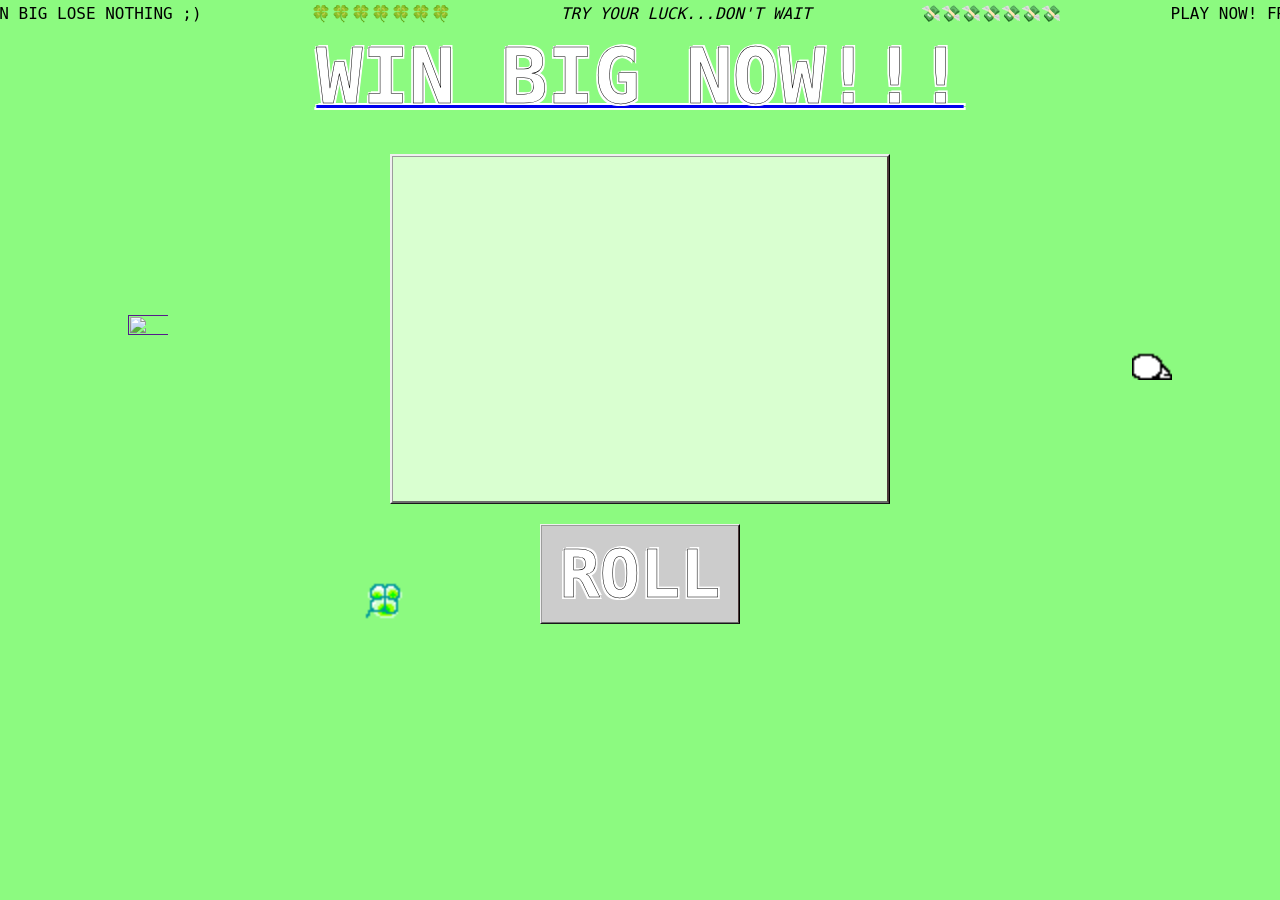
==== index.html @ 91f539cb "initial commit" ====
<!DOCTYPE html>

<head>
    <title>WIN BIG NOW!</title>
    <meta name="description" content="$$$">
    <meta name="viewport" content="width=device-width,initial-scale=1.0">
    <link rel="icon" type="image/png" href="images/ahhh_favi.gif">
    <link href="css/style.css" rel="stylesheet" type="text/css" />
    <link rel="stylesheet" href="https://use.typekit.net/caf5frp.css">
    <audio src="audio/casino.mp3" autoplay></audio>

</head>

<body>


    <div class="nav">
        <div class="bar" style="pointer-events: auto;">
            <div class="marquee" style="pointer-events: auto;">
                <span class="marquee-content" style="pointer-events: auto;">
                    <span class="marquee-item">WIN BIG LOSE NOTHING ;)</span>
                    <span class="marquee-item">🍀🍀🍀🍀🍀🍀🍀</span>
                    <span class="marquee-item"><i>TRY YOUR LUCK...DON'T WAIT</i></span>
                    <span class="marquee-item">💸💸💸💸💸💸💸</span>
                    <span class="marquee-item">PLAY NOW! FREE ROLLS!</span>
                    <span class="marquee-item">🎁🎁🎁🎁🎁🎁🎁</span>

                    <span class="marquee-item">WIN BIG LOSE NOTHING ;)</span>
                    <span class="marquee-item">🍀🍀🍀🍀🍀🍀🍀</span>
                    <span class="marquee-item"><i>TRY YOUR LUCK...DON'T WAIT</i></span>
                    <span class="marquee-item">💸💸💸💸💸💸💸</span>
                    <span class="marquee-item">PLAY NOW! FREE ROLLS!</span>
                    <span class="marquee-item">🎁🎁🎁🎁🎁🎁🎁</span>

                    <span class="marquee-item">WIN BIG LOSE NOTHING ;)</span>
                    <span class="marquee-item">🍀🍀🍀🍀🍀🍀🍀</span>
                    <span class="marquee-item"><i>TRY YOUR LUCK...DON'T WAIT</i></span>
                    <span class="marquee-item">💸💸💸💸💸💸💸</span>
                    <span class="marquee-item">PLAY NOW! FREE ROLLS!</span>
                    <span class="marquee-item">🎁🎁🎁🎁🎁🎁🎁</span>
                </span>
            </div>
        </div>
        <!--title-->

    </div>

    </div>

    <header id="floating" class="bevel-box">

        <p class="fakelink" onclick="play()">WIN BIG NOW!!!</p><audio id="audio" src="audio/bling.mp3"></audio>

    </header>

    <!--<div class="divider">
        <div class="s-bevel-box"><img src="images/y_swirl.gif"></div>
        <div class="s-bevel-box"><img src="images/y_swirl.gif"></div>
        <div class="s-bevel-box"><img src="images/y_swirl.gif"></div>
    </div>-->


    <div class="main-grid">

        <div class="l-bevel-box">
            <p class="scroll-info">
            </p>
        </div>

        <a id="globe" class="float-link" href="">
            <img src="https://64.media.tumblr.com/48759af835f4ddc84a7e43763d43f796/6f6d606d234e37e4-3c/s75x75_c1/bd8013ae84e7dce71686a9a1944b7a4bec4c6e66.gifv"
                width=200%; height=200%;></a>


        <a id="loser" class="float-link" href="loser.html">
            <img src="images/headbang_favi.gif" width=200%; height=200%;></a>

        <a id="probability" class="float-link" href="loser.html">
            <img src="images/lucky_favi.gif" width=200%; height=200%;></a>


        <button target="_blank" onclick="redirectToPage()"><a onclick="play()" id="roll-button">ROLL</button><audio
            id="audio" src="audio/bling.mp3"></audio></a>

        <div class="m-bevel-box">
            <p class="scroll-info">The globalization of casino culture looms terrifyingly ascendant—economically,
                environmentally, and
                politically. The twenty first century’s diminishing resources and despoiled environment have
                triggered
                seismic global shifts that privilege the bare-knuckles strongman paradigm of the winner takes all
                created by a self-perpetuating elite caste of mega winners while transforming everyone else into an
                increasingly desperate sea of losers. How did the world turn upside down so quickly while we weren’t
                paying much attention?
                <br><br>...<br><br>
                The architecture of distraction camouflaging glossy rigged systems that now dominate our lives
                operated
                originally as brick-and-mortar entertainment zones with their attendant pickpockets, crackpots, and
                humbug salesmen. These now infest the digital labyrinth 24/7 with endless detours, robotic spam
                pop-ups,
                and unhinged tweet storms. We all get tangled up in the web’s overload, too often coming to our
                senses
                at the keyboard struggling to recall what we sat down to research in the first place before we got
                sidetracked into watching cute cats, with no time to calm down from the latest hysteria of social
                media
                outrages.
            </p>
        </div>
    </div>

</body>
<script src="js/script.js"></script>

</html>
---- css/style.css ----
:root {
    --accent-color: #0000EE;
    --accent-color-2: #d9ffd0;
    --background-color: rgb(140, 250, 128);
    --foreground-color: black;
}

@import url('https://fonts.googleapis.com/css2?family=League+Gothic&family=Xanh+Mono:ital@0;1&display=swap');

html {
    background-color: var(--background-color);
    overflow: hidden;
}

body {
    margin: 0%;
    font-family: "urbane-condensed", "arial", sans-serif;
    font-family: "Xanh Mono", monospace;

}

.bevel-box {
    width: 100%;
    height: 100%;
    display: inline-block;
    position: relative;
    box-sizing: border-box;

    /* Light top/left, dark bottom/right */
    margin: 0 auto;
    padding: 0%;
    font-size: 4.8em;
    line-height: 0%;
    text-shadow: -1px -1px 0 #fff, 2px -2px 0 #fff, -2px 2px 0 #fff, 2px 2px 0 #fff;
    -webkit-text-stroke: 0.5px black;

    font-weight: 700;
    text-align: center;
    color: white;
    text-decoration: underline 3px var(--accent-color);
}


#play {
    font-size: 5em;
    line-height: 0%;
    text-shadow: -1px -1px 0 #fff, 2px -2px 0 #fff, -2px 2px 0 #fff, 2px 2px 0 #fff;
    -webkit-text-stroke: 0.5px black;
    font-family: "xanh mono", monospace;
    font-weight: 700;
    text-align: center;
    color: white;
    text-decoration: underline 3px var(--accent-color);
}

#roll-button {
    font-size: 5em;
    text-shadow: -1px -1px 0 #fff, 2px -2px 0 #fff, -2px 2px 0 #fff, 2px 2px 0 #fff;
    -webkit-text-stroke: 0.5px black;
    color: white;
    font-family: "xanh mono", monospace;
    font-weight: 700;
    text-decoration: none;
}

button {
    width: 200px;
    height: 100px;
    position: relative;
    background-color: #cccccc;
    box-sizing: border-box;
    border-style: ridge;
    border-color: #f0f0f0 #4d3a3a #6d6d6d #f0f0f0;
    text-align: center;
    text-decoration: none;
    display: inline-block;
    cursor: pointer;
    display: block;
    margin: 0 auto;
    margin-top: 20px;
}

button:hover {
    background-color: #ffda37;
    transition: 0.3s;
}

button:active {
    background-color: #4eff33;
}


@keyframes float {
    from {
        transform: translate(0, 10px);
    }

    50% {
        transform: translate(0, 15px);
    }

    to {
        transform: translate(0, 10px);
    }
}

#floating {
    animation: float 2s ease-in-out infinite alternate;
}


.s-bevel-box {
    width: 25px;
    height: 25px;
    position: relative;
    background-color: #cccccc;
    box-sizing: border-box;
    border-style: ridge;
    border-color: #f0f0f0 #4d3a3a #6d6d6d #f0f0f0;
    /* Light top/left, dark bottom/right */
    margin: 0 auto;
    padding: 0%;
    font-size: 1em;
    line-height: 0%;
    text-align: center;
    color: var(--accent-color);
    text-decoration: underline;
}

.m-bevel-box {
    display: none;
    width: 300px;
    height: 250px;
    position: absolute;
    background-color: var(--accent-color-2);
    box-sizing: border-box;
    border-style: ridge;
    border-color: #f0f0f0 #4d3a3a #6d6d6d #f0f0f0;
    /* Light top/left, dark bottom/right */
    margin: 0 auto;
    padding-left: 10px;
    font-family: Arial, Helvetica, sans-serif;
    font-size: 0.8em;

    overflow-y: scroll;
}

.button-bevel-box {
    width: 500px;
    height: 100px;
    position: relative;
    background-color: #dfdfdf;
    box-sizing: border-box;
    border-style: ridge;
    border-color: #f0f0f0 #4d3a3a #928e8e #f0f0f0;
    /* Light top/left, dark bottom/right */
    margin: 0 auto;
    margin-top: 15px;
    padding-left: 10px;

    overflow: hidden;
}

.l-bevel-box {
    width: 500px;
    height: 350px;
    position: relative;
    background-color: var(--accent-color-2);
    box-sizing: border-box;
    border-style: ridge;
    border-color: #f0f0f0 #4d3a3a #6d6d6d #f0f0f0;
    /* Light top/left, dark bottom/right */
    margin: 0 auto;
    padding-left: 10px;

    overflow-y: scroll;
}

.gallery-bevel-box {
    width: 500px;
    height: 450px;
    position: relative;
    background-color: var(--accent-color-2);
    box-sizing: border-box;
    border-style: ridge;
    border-color: #f0f0f0 #4d3a3a #6d6d6d #f0f0f0;
    /* Light top/left, dark bottom/right */
    margin: 0 auto;
    padding: 10px 10px 10px 10px;
    display: block;
    overflow-x: hidden;
    overflow-y: scroll;
}

.gallery-bevel-box img {
    width: 100%;
    position: relative;

    margin: 0 auto;


    overflow-y: scroll;
}

.main-grid {
    display: inline;
}

.float-link {
    position: absolute;
}

#globe {
    position: absolute;
    left: 10%;
    top: 35%;
}

#loser {
    right: 10%;
    top: 340px;
}

#probability {
    right: 70%;
    top: 580px;
}

.scroll-info {
    font-family: Arial, Helvetica, sans-serif;
    font-size: 1em;
    text-align: left;
    line-height: normal;
    color: var(--foreground-color);
}

.fakelink {
    cursor: pointer;
}

.divider {
    display: flex;
    column-gap: 0px;
}


/*marquee*/

.bar {
    position: fixed;
    background-color: var(--bar);
    color: var(--foreground-color);
    min-width: 1620px;
    height: 30px;
    margin-left: -20px;
    margin-top: -5px;
    margin-bottom: 20px;
    overflow: hidden;
    cursor: default;

    transition:
        height 200ms cubic-bezier(0.215, 0.610, 0.355, 1);
}

.bar:hover {
    background-image: linear-gradient(to right, rgb(17, 179, 17), rgb(85, 148, 255), red, orange, rgb(255, 225, 0));
    color: white;
    height: 45px;
    backdrop-filter: blur(10px);
    -webkit-backdrop-filter: blur(10px);
}

.marquee {
    display: flex;
    position: absolute;
    margin-top: -6px;
    top: 50%;
    animation: marquee 30s linear infinite;
    white-space: nowrap;
    animation-play-state: running;
}

.bar:hover .marquee {
    animation-duration: 10s;
}

.bar marquee-content {
    flex-shrink: 0;
    display: inline-block;
}

@keyframes marquee {
    0% {
        transform: translateX(0%);
    }

    100% {
        transform: translateX(-50%);
    }
}

.marquee-item {
    margin-right: 100px;
}
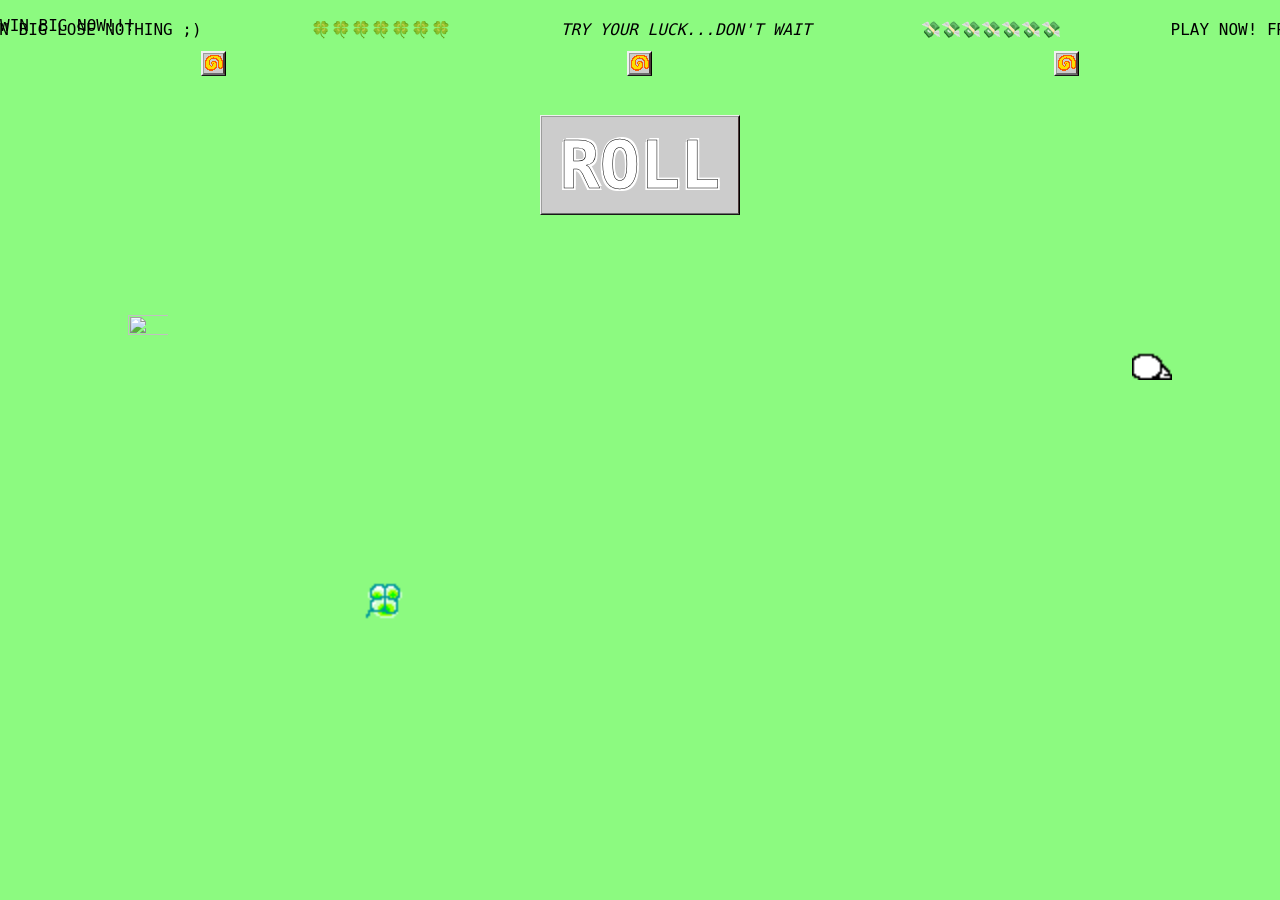
==== commit 119a0769: "edit" ====
--- a/index.html
+++ b/index.html
@@ -11,7 +11,7 @@
 
 </head>
 
-<body>
+<body onload="showWarning()">
 
 
     <div class="nav">
@@ -47,64 +47,43 @@
 
     </div>
 
-    <header id="floating" class="bevel-box">
+    <header id="floating" class="title">
 
-        <p class="fakelink" onclick="play()">WIN BIG NOW!!!</p><audio id="audio" src="audio/bling.mp3"></audio>
+        <p class="fakelink" onclick="play()">WIN BIG NOW!!!</p><audio id="audio" src="audio/ding.mp3"></audio>
 
     </header>
 
-    <!--<div class="divider">
+    <div class="divider">
         <div class="s-bevel-box"><img src="images/y_swirl.gif"></div>
         <div class="s-bevel-box"><img src="images/y_swirl.gif"></div>
         <div class="s-bevel-box"><img src="images/y_swirl.gif"></div>
-    </div>-->
+    </div>
+    <br>
 
 
     <div class="main-grid">
 
-        <div class="l-bevel-box">
-            <p class="scroll-info">
-            </p>
-        </div>
-
-        <a id="globe" class="float-link" href="">
-            <img src="https://64.media.tumblr.com/48759af835f4ddc84a7e43763d43f796/6f6d606d234e37e4-3c/s75x75_c1/bd8013ae84e7dce71686a9a1944b7a4bec4c6e66.gifv"
-                width=200%; height=200%;></a>
+        <div class="main-bevel-box">
+            <a id="globe" class="float-link" href="thoughts.html">
+                <img src="https://64.media.tumblr.com/48759af835f4ddc84a7e43763d43f796/6f6d606d234e37e4-3c/s75x75_c1/bd8013ae84e7dce71686a9a1944b7a4bec4c6e66.gifv"
+                    width=200%; height=200%;></a>
 
 
-        <a id="loser" class="float-link" href="loser.html">
-            <img src="images/headbang_favi.gif" width=200%; height=200%;></a>
+            <a id="loser" class="float-link" href="loser.html">
+                <img src="images/headbang_favi.gif" width=200%; height=200%;></a>
 
-        <a id="probability" class="float-link" href="loser.html">
-            <img src="images/lucky_favi.gif" width=200%; height=200%;></a>
+            <a id="probability" class="float-link" href="loser.html">
+                <img src="images/lucky_favi.gif" width=200%; height=200%;></a>
 
+            <!--<p class="scroll-info">
+  
+            </p>-->
+        </div>
 
         <button target="_blank" onclick="redirectToPage()"><a onclick="play()" id="roll-button">ROLL</button><audio
             id="audio" src="audio/bling.mp3"></audio></a>
 
-        <div class="m-bevel-box">
-            <p class="scroll-info">The globalization of casino culture looms terrifyingly ascendant—economically,
-                environmentally, and
-                politically. The twenty first century’s diminishing resources and despoiled environment have
-                triggered
-                seismic global shifts that privilege the bare-knuckles strongman paradigm of the winner takes all
-                created by a self-perpetuating elite caste of mega winners while transforming everyone else into an
-                increasingly desperate sea of losers. How did the world turn upside down so quickly while we weren’t
-                paying much attention?
-                <br><br>...<br><br>
-                The architecture of distraction camouflaging glossy rigged systems that now dominate our lives
-                operated
-                originally as brick-and-mortar entertainment zones with their attendant pickpockets, crackpots, and
-                humbug salesmen. These now infest the digital labyrinth 24/7 with endless detours, robotic spam
-                pop-ups,
-                and unhinged tweet storms. We all get tangled up in the web’s overload, too often coming to our
-                senses
-                at the keyboard struggling to recall what we sat down to research in the first place before we got
-                sidetracked into watching cute cats, with no time to calm down from the latest hysteria of social
-                media
-                outrages.
-            </p>
-        </div>
+
     </div>
 
 </body>
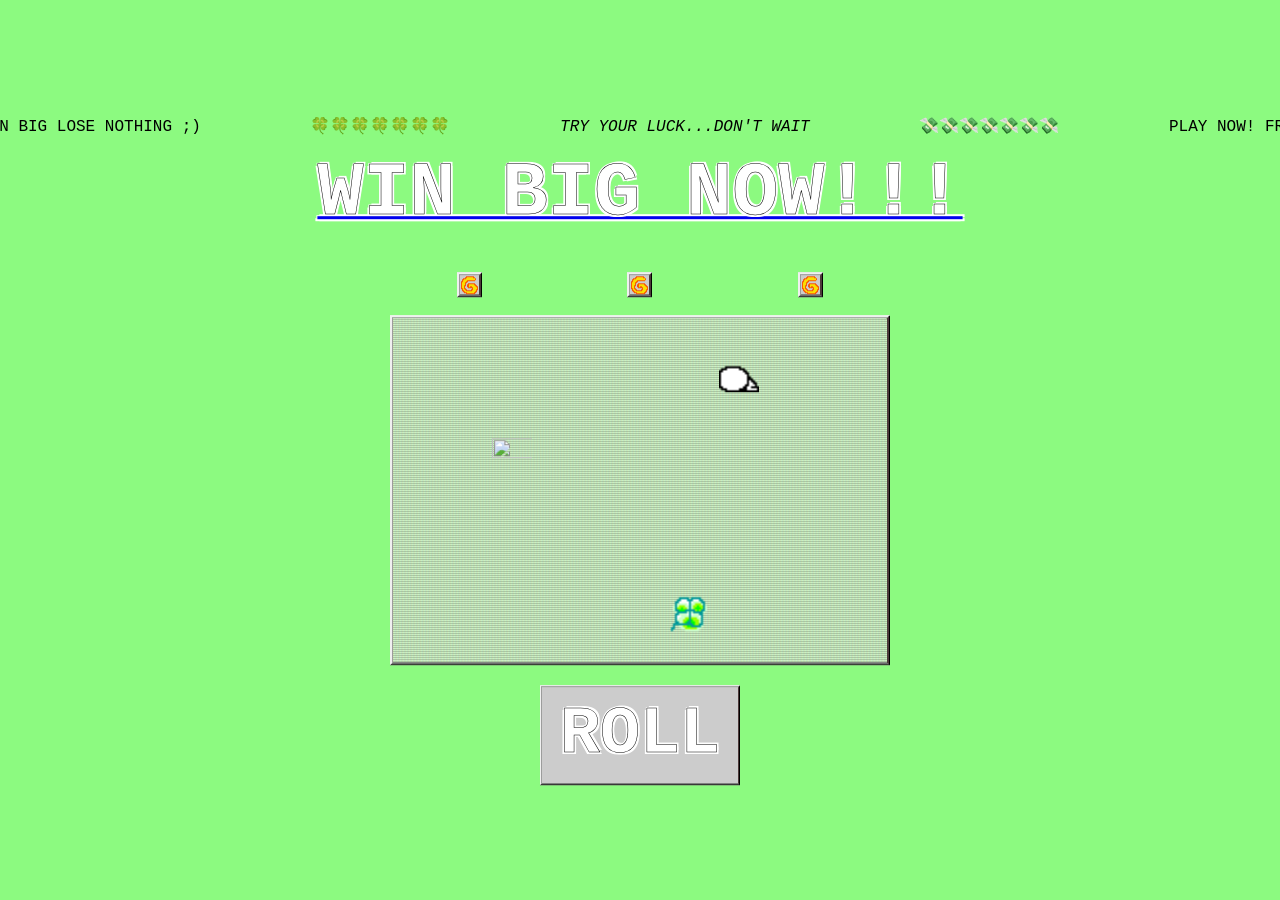
==== commit f1ab2bdb: "6" ====
--- a/index.html
+++ b/index.html
@@ -8,7 +8,6 @@
     <link href="css/style.css" rel="stylesheet" type="text/css" />
     <link rel="stylesheet" href="https://use.typekit.net/caf5frp.css">
     <audio src="audio/casino.mp3" autoplay></audio>
-
 </head>
 
 <body onload="showWarning()">
@@ -63,7 +62,7 @@
 
     <div class="main-grid">
 
-        <div class="main-bevel-box">
+        <div class="main-bevel-box" id="crt">
             <a id="globe" class="float-link" href="thoughts.html">
                 <img src="https://64.media.tumblr.com/48759af835f4ddc84a7e43763d43f796/6f6d606d234e37e4-3c/s75x75_c1/bd8013ae84e7dce71686a9a1944b7a4bec4c6e66.gifv"
                     width=200%; height=200%;></a>
@@ -72,7 +71,7 @@
             <a id="loser" class="float-link" href="loser.html">
                 <img src="images/headbang_favi.gif" width=200%; height=200%;></a>
 
-            <a id="probability" class="float-link" href="loser.html">
+            <a id="probability" class="float-link" href="history.html">
                 <img src="images/lucky_favi.gif" width=200%; height=200%;></a>
 
             <!--<p class="scroll-info">
--- a/css/style.css
+++ b/css/style.css
@@ -8,8 +8,17 @@
 @import url('https://fonts.googleapis.com/css2?family=League+Gothic&family=Xanh+Mono:ital@0;1&display=swap');
 
 html {
+
     background-color: var(--background-color);
+
+
     overflow: hidden;
+    position: relative;
+    top: 50%;
+    -webkit-transform: translateY(-50%);
+    -ms-transform: translateY(-50%);
+    transform: translateY(-50%);
+
 }
 
 body {
@@ -17,20 +26,22 @@
     font-family: "urbane-condensed", "arial", sans-serif;
     font-family: "Xanh Mono", monospace;
 
-}
-
-.bevel-box {
+
+}
+
+
+
+.title {
     width: 100%;
     height: 100%;
     display: inline-block;
     position: relative;
     box-sizing: border-box;
-
-    /* Light top/left, dark bottom/right */
     margin: 0 auto;
     padding: 0%;
     font-size: 4.8em;
-    line-height: 0%;
+    line-height: 3px;
+    overflow-wrap: break-word;
     text-shadow: -1px -1px 0 #fff, 2px -2px 0 #fff, -2px 2px 0 #fff, 2px 2px 0 #fff;
     -webkit-text-stroke: 0.5px black;
 
@@ -63,6 +74,18 @@
     text-decoration: none;
 }
 
+#roll-button:hover {
+    font-size: 6em;
+    transition: 0.5s ease-out;
+    text-shadow: -1px -1px 0 #fff, 2px -2px 0 #fff, -2px 2px 0 #fff, 2px 2px 0 #fff;
+    -webkit-text-stroke: 0.5px black;
+    color: white;
+    font-family: "xanh mono", monospace;
+    font-weight: 700;
+    text-decoration: none;
+
+}
+
 button {
     width: 200px;
     height: 100px;
@@ -83,10 +106,12 @@
 button:hover {
     background-color: #ffda37;
     transition: 0.3s;
+
+
 }
 
 button:active {
-    background-color: #4eff33;
+    background-color: #33ddff;
 }
 
 
@@ -106,6 +131,7 @@
 
 #floating {
     animation: float 2s ease-in-out infinite alternate;
+
 }
 
 
@@ -143,6 +169,19 @@
     font-size: 0.8em;
 
     overflow-y: scroll;
+
+    content: " ";
+    display: block;
+    position: absolute;
+    top: 0;
+    left: 0;
+    bottom: 0;
+    right: 0;
+    background: rgba(18, 16, 16, 0.1);
+    opacity: 0;
+    z-index: 2;
+    pointer-events: none;
+    animation: flicker 0.15s infinite;
 }
 
 .button-bevel-box {
@@ -161,7 +200,7 @@
     overflow: hidden;
 }
 
-.l-bevel-box {
+.main-bevel-box {
     width: 500px;
     height: 350px;
     position: relative;
@@ -172,8 +211,9 @@
     /* Light top/left, dark bottom/right */
     margin: 0 auto;
     padding-left: 10px;
-
-    overflow-y: scroll;
+    cursor: move;
+    overflow: scroll;
+
 }
 
 .gallery-bevel-box {
@@ -208,22 +248,23 @@
 
 .float-link {
     position: absolute;
+    z-index: 100;
 }
 
 #globe {
     position: absolute;
-    left: 10%;
+    left: 20%;
     top: 35%;
 }
 
 #loser {
-    right: 10%;
-    top: 340px;
+    right: 30%;
+    top: 34px;
 }
 
 #probability {
-    right: 70%;
-    top: 580px;
+    right: 40%;
+    top: 80%;
 }
 
 .scroll-info {
@@ -232,17 +273,55 @@
     text-align: left;
     line-height: normal;
     color: var(--foreground-color);
+    height: fit-content;
+    overflow: scroll;
+}
+
+::-webkit-scrollbar {
+    width: 0px;
+    background: transparent;
+    /* make scrollbar transparent */
 }
 
 .fakelink {
     cursor: pointer;
+
 }
 
 .divider {
     display: flex;
     column-gap: 0px;
-}
-
+    width: 40%;
+    margin: auto;
+}
+
+@keyframes colorchange {
+    0% {
+        background-color: #ff0000;
+    }
+
+    /* Red at the start */
+    25% {
+        background-color: #00ff00;
+    }
+
+    /* Green at 25% of the animation */
+    50% {
+        background-color: #0000ff;
+    }
+
+    /* Blue at 50% */
+    75% {
+        background-color: #ffff00;
+    }
+
+    /* Yellow at 75% */
+    100% {
+        background-color: #ff0000;
+    }
+
+    /* Back to red at the end */
+}
 
 /*marquee*/
 
@@ -250,10 +329,10 @@
     position: fixed;
     background-color: var(--bar);
     color: var(--foreground-color);
-    min-width: 1620px;
-    height: 30px;
+    width: 150%;
+    height: 45px;
     margin-left: -20px;
-    margin-top: -5px;
+    margin-top: -12px;
     margin-bottom: 20px;
     overflow: hidden;
     cursor: default;
@@ -273,8 +352,8 @@
 .marquee {
     display: flex;
     position: absolute;
-    margin-top: -6px;
-    top: 50%;
+    margin-top: -5px;
+    top: 40%;
     animation: marquee 30s linear infinite;
     white-space: nowrap;
     animation-play-state: running;
@@ -301,4 +380,209 @@
 
 .marquee-item {
     margin-right: 100px;
+}
+
+@keyframes flicker {
+    0% {
+        opacity: 0.27861;
+    }
+
+    5% {
+        opacity: 0.34769;
+    }
+
+    10% {
+        opacity: 0.23604;
+    }
+
+    15% {
+        opacity: 0.90626;
+    }
+
+    20% {
+        opacity: 0.18128;
+    }
+
+    25% {
+        opacity: 0.83891;
+    }
+
+    30% {
+        opacity: 0.65583;
+    }
+
+    35% {
+        opacity: 0.67807;
+    }
+
+    40% {
+        opacity: 0.26559;
+    }
+
+    45% {
+        opacity: 0.84693;
+    }
+
+    50% {
+        opacity: 0.96019;
+    }
+
+    55% {
+        opacity: 0.08594;
+    }
+
+    60% {
+        opacity: 0.20313;
+    }
+
+    65% {
+        opacity: 0.71988;
+    }
+
+    70% {
+        opacity: 0.53455;
+    }
+
+    75% {
+        opacity: 0.37288;
+    }
+
+    80% {
+        opacity: 0.71428;
+    }
+
+    85% {
+        opacity: 0.70419;
+    }
+
+    90% {
+        opacity: 0.7003;
+    }
+
+    95% {
+        opacity: 0.36108;
+    }
+
+    100% {
+        opacity: 0.24387;
+    }
+}
+
+@keyframes textShadow {
+    0% {
+        text-shadow: 0.4389924193300864px 0 1px rgba(0, 30, 255, 0.5), -0.4389924193300864px 0 1px rgba(255, 0, 80, 0.3), 0 0 3px;
+    }
+
+    5% {
+        text-shadow: 2.7928974010788217px 0 1px rgba(0, 30, 255, 0.5), -2.7928974010788217px 0 1px rgba(255, 0, 80, 0.3), 0 0 3px;
+    }
+
+    10% {
+        text-shadow: 0.02956275843481219px 0 1px rgba(0, 30, 255, 0.5), -0.02956275843481219px 0 1px rgba(255, 0, 80, 0.3), 0 0 3px;
+    }
+
+    15% {
+        text-shadow: 0.40218538552878136px 0 1px rgba(0, 30, 255, 0.5), -0.40218538552878136px 0 1px rgba(255, 0, 80, 0.3), 0 0 3px;
+    }
+
+    20% {
+        text-shadow: 3.4794037899852017px 0 1px rgba(0, 30, 255, 0.5), -3.4794037899852017px 0 1px rgba(255, 0, 80, 0.3), 0 0 3px;
+    }
+
+    25% {
+        text-shadow: 1.6125630401149584px 0 1px rgba(0, 30, 255, 0.5), -1.6125630401149584px 0 1px rgba(255, 0, 80, 0.3), 0 0 3px;
+    }
+
+    30% {
+        text-shadow: 0.7015590085143956px 0 1px rgba(0, 30, 255, 0.5), -0.7015590085143956px 0 1px rgba(255, 0, 80, 0.3), 0 0 3px;
+    }
+
+    35% {
+        text-shadow: 3.896914047650351px 0 1px rgba(0, 30, 255, 0.5), -3.896914047650351px 0 1px rgba(255, 0, 80, 0.3), 0 0 3px;
+    }
+
+    40% {
+        text-shadow: 3.870905614848819px 0 1px rgba(0, 30, 255, 0.5), -3.870905614848819px 0 1px rgba(255, 0, 80, 0.3), 0 0 3px;
+    }
+
+    45% {
+        text-shadow: 2.231056963361899px 0 1px rgba(0, 30, 255, 0.5), -2.231056963361899px 0 1px rgba(255, 0, 80, 0.3), 0 0 3px;
+    }
+
+    50% {
+        text-shadow: 0.08084290417898504px 0 1px rgba(0, 30, 255, 0.5), -0.08084290417898504px 0 1px rgba(255, 0, 80, 0.3), 0 0 3px;
+    }
+
+    55% {
+        text-shadow: 2.3758461067427543px 0 1px rgba(0, 30, 255, 0.5), -2.3758461067427543px 0 1px rgba(255, 0, 80, 0.3), 0 0 3px;
+    }
+
+    60% {
+        text-shadow: 2.202193051050636px 0 1px rgba(0, 30, 255, 0.5), -2.202193051050636px 0 1px rgba(255, 0, 80, 0.3), 0 0 3px;
+    }
+
+    65% {
+        text-shadow: 2.8638780614874975px 0 1px rgba(0, 30, 255, 0.5), -2.8638780614874975px 0 1px rgba(255, 0, 80, 0.3), 0 0 3px;
+    }
+
+    70% {
+        text-shadow: 0.48874025155497314px 0 1px rgba(0, 30, 255, 0.5), -0.48874025155497314px 0 1px rgba(255, 0, 80, 0.3), 0 0 3px;
+    }
+
+    75% {
+        text-shadow: 1.8948491305757957px 0 1px rgba(0, 30, 255, 0.5), -1.8948491305757957px 0 1px rgba(255, 0, 80, 0.3), 0 0 3px;
+    }
+
+    80% {
+        text-shadow: 0.0833037308038857px 0 1px rgba(0, 30, 255, 0.5), -0.0833037308038857px 0 1px rgba(255, 0, 80, 0.3), 0 0 3px;
+    }
+
+    85% {
+        text-shadow: 0.09769827255241735px 0 1px rgba(0, 30, 255, 0.5), -0.09769827255241735px 0 1px rgba(255, 0, 80, 0.3), 0 0 3px;
+    }
+
+    90% {
+        text-shadow: 3.443339761481782px 0 1px rgba(0, 30, 255, 0.5), -3.443339761481782px 0 1px rgba(255, 0, 80, 0.3), 0 0 3px;
+    }
+
+    95% {
+        text-shadow: 2.1841838852799786px 0 1px rgba(0, 30, 255, 0.5), -2.1841838852799786px 0 1px rgba(255, 0, 80, 0.3), 0 0 3px;
+    }
+
+    100% {
+        text-shadow: 2.6208764473832513px 0 1px rgba(0, 30, 255, 0.5), -2.6208764473832513px 0 1px rgba(255, 0, 80, 0.3), 0 0 3px;
+    }
+}
+
+#crt::after {
+    content: " ";
+    display: block;
+    position: absolute;
+    top: 0;
+    left: 0;
+    bottom: 0;
+    right: 0;
+    background: rgba(26, 255, 0, 0.1);
+    opacity: 0;
+    z-index: 2;
+    pointer-events: none;
+    animation: flicker 0.15s infinite;
+}
+
+#crt::before {
+    content: " ";
+    display: block;
+    position: absolute;
+    top: 0;
+    left: 0;
+    bottom: 0;
+    right: 0;
+    background: linear-gradient(rgba(60, 255, 0, 0) 50%, rgba(0, 0, 0, 0.25) 50%), linear-gradient(90deg, rgba(255, 0, 0, 0.06), rgba(0, 255, 0, 0.02), rgba(0, 0, 255, 0.06));
+    z-index: 2;
+    background-size: 100% 2px, 3px 100%;
+    pointer-events: none;
+}
+
+#crt {
+    animation: textShadow 1.6s infinite;
 }
